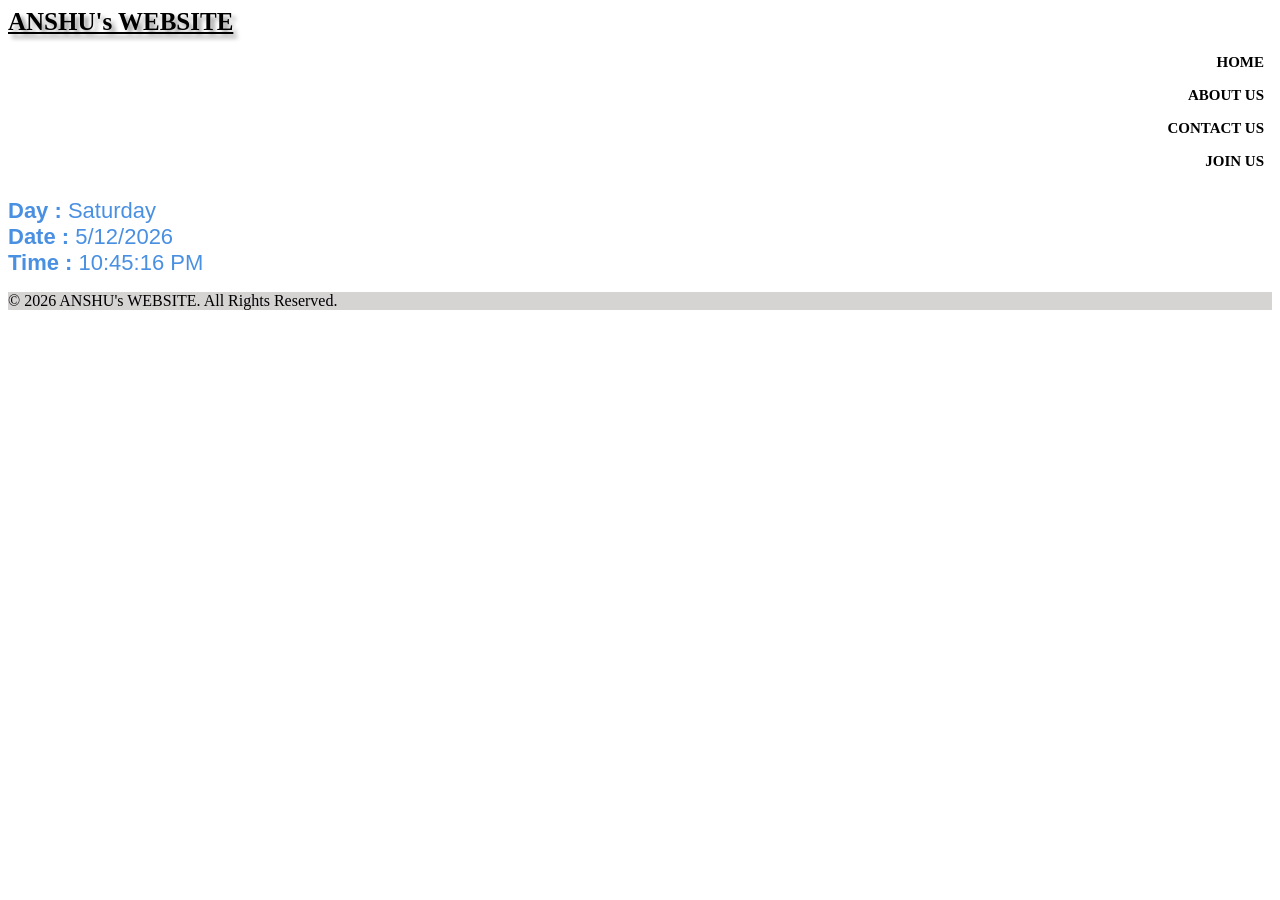
==== index.html @ 9c0017dc "Add files via upload" ====
<!DOCTYPE html>
<html lang="en">
<head>
  <meta charset="UTF-8">
  <meta name="viewport" content="width=device-width, initial-scale=1.0">
  <title>ANSHU's WEBSITE</title>
 <link rel="stylesheet" href="style.css">
</head>
<body>
  <div class="logo">ANSHU's WEBSITE</div>
 <div class="one">
    <a href="index.html">HOME</a>
    <a href="about.html">ABOUT US</a>
   <a href="contact.html">CONTACT US</a>
    <a href="form.html">JOIN US</a>
 </div> 
<div id="datetime"></div>
  <script>
function updateDateTime() {
    const now = new Date();

    const days = [
        "Sunday", "Monday", "Tuesday",
        "Wednesday", "Thursday", "Friday", "Saturday"
    ];

    const day = days[now.getDay()];

    const date = now.getDate() + "/" +
                 (now.getMonth() + 1) + "/" +
                 now.getFullYear();

    const time = now.toLocaleTimeString();

    document.getElementById("datetime").innerHTML =
    "<b>Day :</b> " + day + "<br>" +
    "<b>Date :</b> " + date + "<br>" +
    "<b>Time :</b> " + time;
}

setInterval(updateDateTime, 1000);
updateDateTime();
  </script>
  <footer>
  <p class="footer">© 2026 ANSHU's WEBSITE. All Rights Reserved.</p>
</footer>
</body>
    </html>
---- style.css ----
body{
background-color: #ffffff;
}
.logo{
text-decoration: underline;
background-color: transparent;
text-align: left;
font-weight: bolder;
font-size: 25px;
text-shadow: 4px 4px 4px rgba(0,0,0,0.4);
}

.one{
background-image: url("image.png");
background-size: cover;
background-position: center;
min-height: 130px;
  min-width: device-width;
border: 2px solid red
font-family: monospace;
font-weight: bold;
font-size: 15px;
  margin-top: 10px;
}

.one a{
display: block;
text-decoration: none;
color: #000;
padding: 8px;
font-weight: bold;
text-align: right;
}

.one a:hover{
color: blue;
}
h2{
color: #40321e;
background-color: #e1ae66;
text-align: center;
font-weight: bold;
}
.two{
font-size: 18px;
text-align: center;
margin-top: 15px;
font-family: arial;
}
.paragraph{
font-size: 18px;
font-family: arial;
}
#link a{
margin-right: 10px;
margin-left: 65px;
text-decoration: none;
text-align: center;
font-size: 18px;
font-weight: bold;
}
#link a:hover{
color: blue
}
h3{
text-decoration: underline;
text-align: center;
font-weight: bold;
font-size: 20px
}
#only{
  white-space: pre-wrap;
  word-wrap: break-word;
}
#gmail{
  text-decoration: none;
  font-size: 18px;
  margin-left: 70px;
}
form{
    max-width: 350px;
    margin: 20px auto;
    padding: 20px;
    background: #89c0e6;
    border-radius: 10px;
    box-shadow: 0 2px 8px rgba(0,0,0,0.2);
}

label{
    display: block;
    margin-top: 12px;
    margin-bottom: 5px;
    font-weight: bold;
}

input[type="text"],
input[type="email"]{
    width: 100%;
    padding: 8px;
    border: 1px solid #ccc;
    border-radius: 5px;
    box-sizing: border-box;
}

input[type="radio"]{
    margin-top: 10px;
}

input[type="submit"]{
    width: 100%;
    margin-top: 15px;
    padding: 10px;
    border: none;
    border-radius: 5px;
    background-color: #2e82e4;
    color: white;
    font-weight: bold;
}
#datetime{
    text-align: left;
    font-size: 22px;
    margin-top: 20px;
    color: #4A90E2;
    font-family: Arial, sans-serif;
}
.footer{
  background-color: #d6d3d3
}
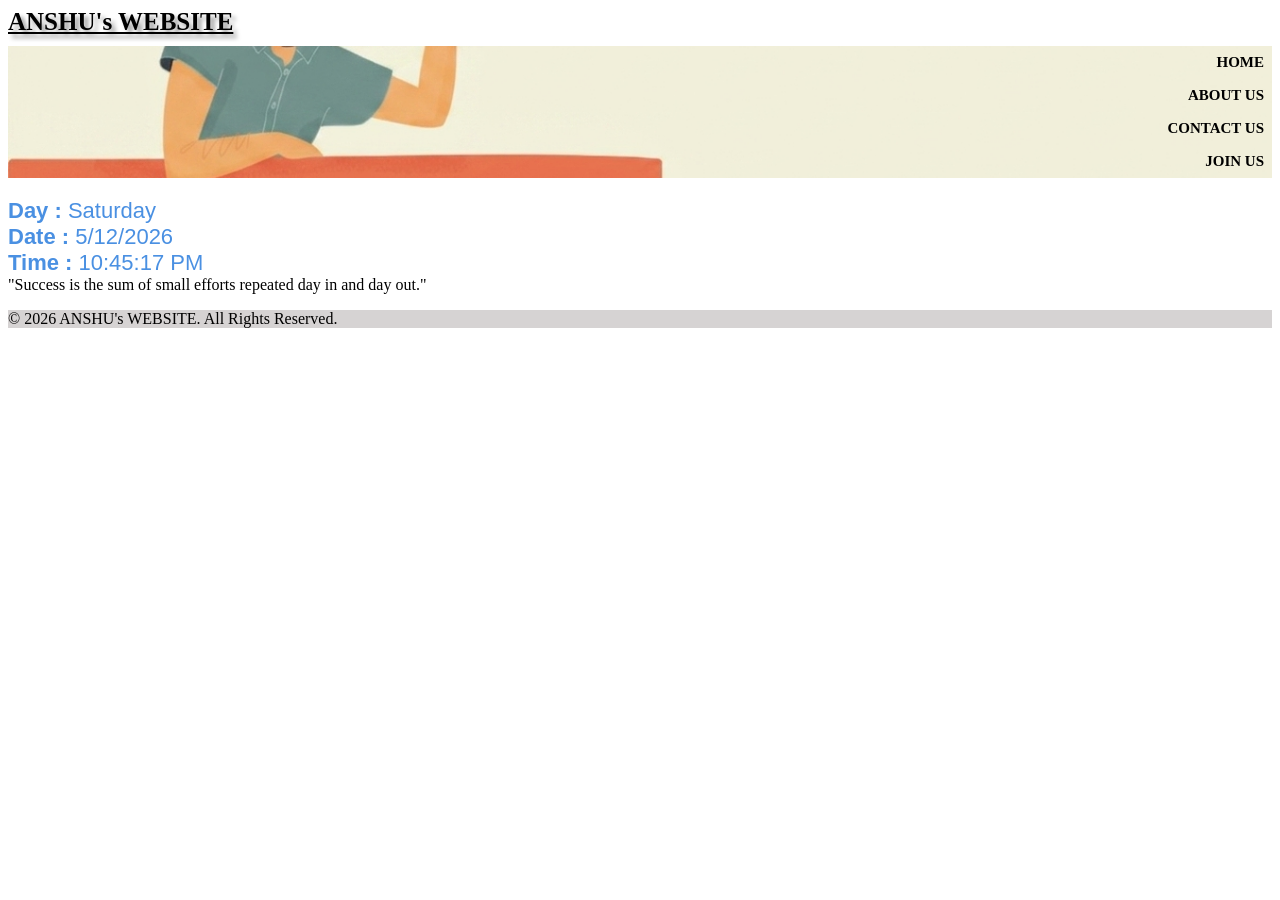
==== commit 7d033d72: "Update index.html" ====
--- a/index.html
+++ b/index.html
@@ -41,8 +41,12 @@
 setInterval(updateDateTime, 1000);
 updateDateTime();
   </script>
+  <div class="quote">
+  "Success is the sum of small efforts repeated day in and day out."
+  </div>
   <footer>
   <p class="footer">© 2026 ANSHU's WEBSITE. All Rights Reserved.</p>
+    
 </footer>
 </body>
-    </html>+</html>
